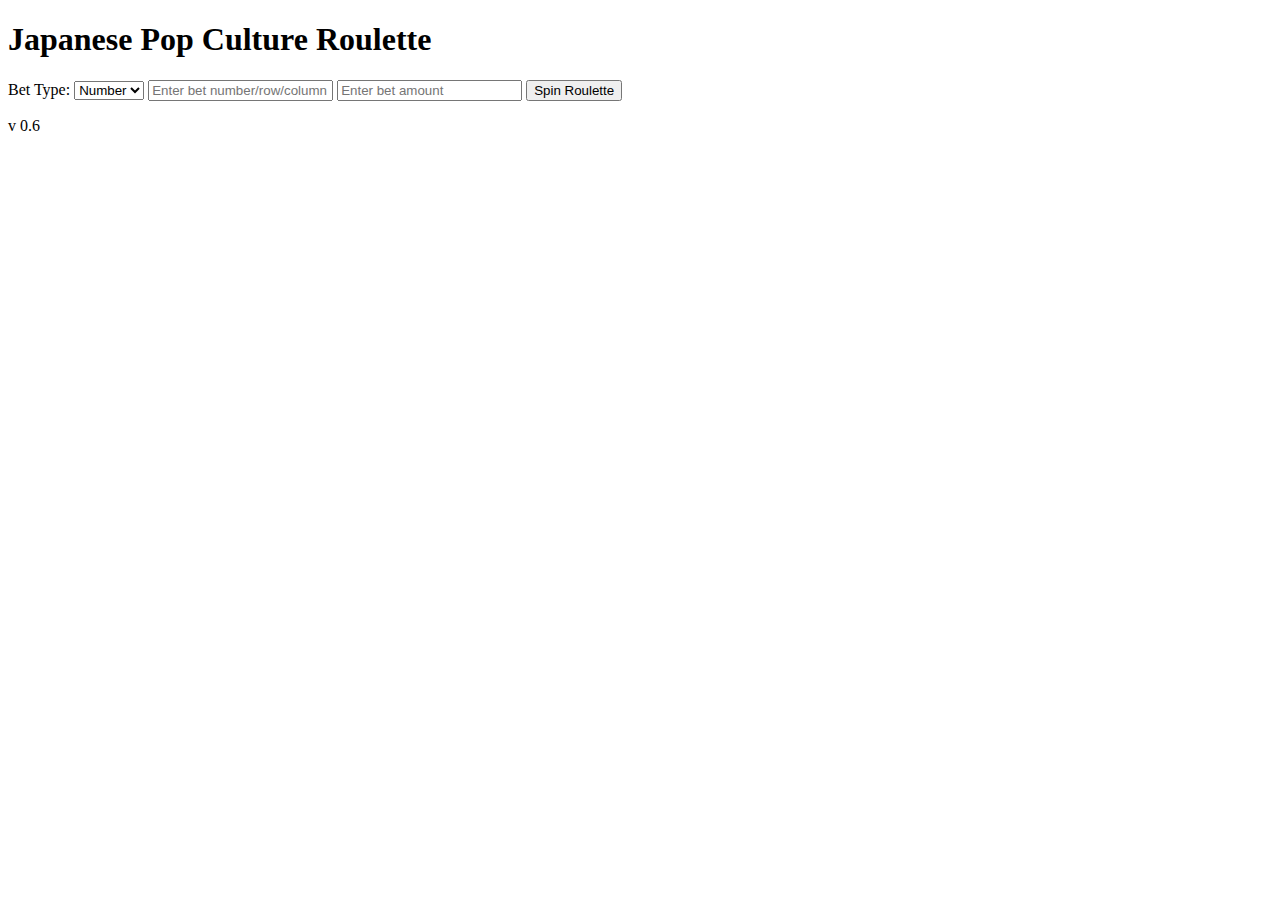
==== index.html @ 064c7a1f "Added index.html" ====
<!DOCTYPE html>
<html lang="en">
<head>
    <meta charset="UTF-8">
    <meta name="viewport" content="width=device-width, initial-scale=1.0">
    <title>Japanese Pop Culture Roulette</title>
    <link rel="stylesheet" href="style.css">
</head>
<body>
    <div class="container">
        <h1>Japanese Pop Culture Roulette</h1>
        <div class="bet-container">
            <label for="bet-type">Bet Type:</label>
            <select id="bet-type">
                <option value="number">Number</option>
                <option value="even">Even</option>
                <option value="odd">Odd</option>
                <option value="red">Red</option>
                <option value="black">Black</option>
                <option value="row">Row</option>
                <option value="column">Column</option>
            </select>
            <input type="tel" id="bet-number" placeholder="Enter bet number/row/column" min="1" max="36">
            <input type="tel" id="bet-amount" placeholder="Enter bet amount" min="1">
            <button id="spin-button">Spin Roulette</button>
            <div class="pcontainer">
                <p id="para">v 0.6</p>
            </div>
        </div>
        <div id="result"></div>
        <div id = "reset"> </div>
    </div>
    <script src="script.js"></script>
   
</body>
</html>
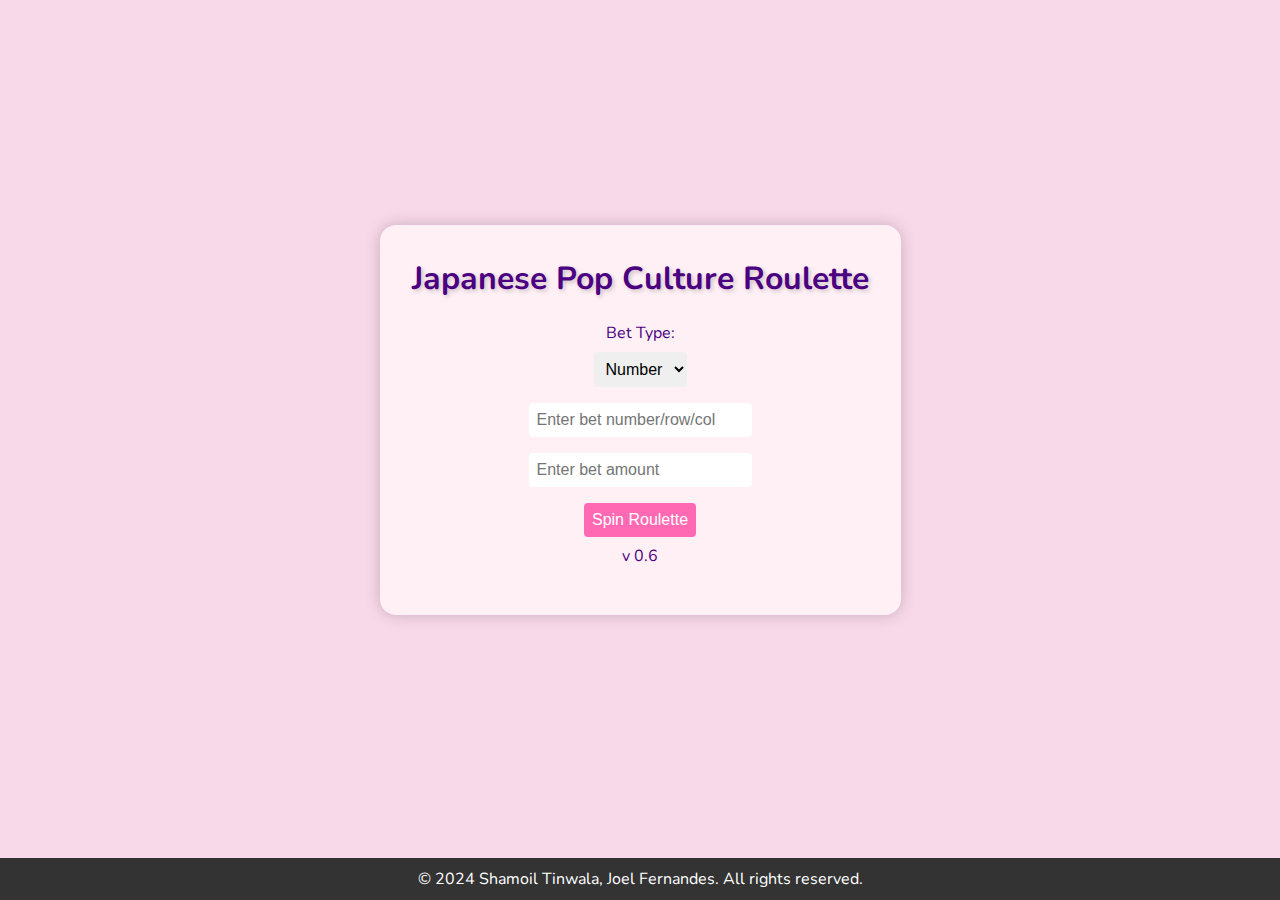
==== commit c0919808: "added index.html" ====
--- a/index.html
+++ b/index.html
@@ -7,20 +7,21 @@
     <link rel="stylesheet" href="style.css">
 </head>
 <body>
+    <div id="set"></div>
     <div class="container">
         <h1>Japanese Pop Culture Roulette</h1>
         <div class="bet-container">
             <label for="bet-type">Bet Type:</label>
             <select id="bet-type">
-                <option value="number">Number</option>
-                <option value="even">Even</option>
-                <option value="odd">Odd</option>
-                <option value="red">Red</option>
-                <option value="black">Black</option>
-                <option value="row">Row</option>
-                <option value="column">Column</option>
+                <option value="number" onclick="og()">Number</option>
+                <option value="even" onclick="enable()" >Even</option>
+                <option value="odd" onclick="enable()">Odd</option>
+                <option value="red" onclick="enable()">Red</option>
+                <option value="black" onclick="enable()">Black</option>
+                <option value="row" onclick="disable()">Row</option>
+                <option value="column" onclick="disable()">Column</option>
             </select>
-            <input type="tel" id="bet-number" placeholder="Enter bet number/row/column" min="1" max="36">
+            <input type="tel" id="bet-number" placeholder="Enter bet number/row/col" min="1" max="36">
             <input type="tel" id="bet-amount" placeholder="Enter bet amount" min="1">
             <button id="spin-button">Spin Roulette</button>
             <div class="pcontainer">
@@ -28,9 +29,11 @@
             </div>
         </div>
         <div id="result"></div>
-        <div id = "reset"> </div>
     </div>
-    <script src="script.js"></script>
-   
+    <footer>
+        <p>&copy; 2024 Shamoil Tinwala, Joel Fernandes. All rights reserved.</p>
+    </footer>
+  <script src="checkVals.js"></script>
+  <script src="firs5.js"></script>
 </body>
 </html>--- a/style.css
+++ b/style.css
@@ -0,0 +1,94 @@
+@import url('https://fonts.googleapis.com/css2?family=Nunito&display=swap');
+
+body {
+    font-family: 'Nunito', sans-serif;
+    background-color: #F8D9E9;
+    color: #4B0082;
+    display: flex;
+    justify-content: center;
+    align-items: center;
+    height: 100vh;
+    margin: 0;
+}
+
+.container {
+    background-color: #FFF0F5;
+    padding: 2rem;
+    border-radius: 1rem;
+    box-shadow: 0 0 1rem rgba(0, 0, 0, 0.2);
+    text-align: center;
+}
+
+h1 {
+    margin-top: 0;
+    text-shadow: 2px 2px 4px rgba(0, 0, 0, 0.2);
+}
+
+.bet-container {
+    display: flex;
+    flex-direction: column;
+    align-items: center;
+    margin-bottom: 1rem;
+}
+
+input, select, button {
+    margin: 0.5rem;
+    padding: 0.5rem;
+    border-radius: 0.25rem;
+    border: none;
+    font-size: 1rem;
+}
+
+#spin-button {
+    background-color: #FF69B4;
+    color: white;
+    cursor: pointer;
+    transition: background-color 0.3s ease;
+}
+
+#spin-button:hover {
+    background-color: #FF1493;
+}
+
+#set {
+    font-size: 1.05rem;
+    font-weight: bold;
+    text-align: center;
+    position: absolute;
+    top: 70px;
+}
+#result {
+    font-size: 1.2rem;
+    font-weight: bold;
+    margin-top: 1rem;
+}
+
+#para {
+    margin: 0;
+}
+
+#span {
+    position: absolute;
+    top: 85px;
+    left:65px;
+}
+
+/* style.css */
+
+footer {
+    background-color: #333;
+    color: #fff;
+    text-align: center;
+    padding: 10px 0;
+    position: fixed;
+    bottom: 0;
+    width: 100%;
+}
+
+footer p {
+    margin: 0;
+}
+
+.container {
+    margin-bottom: 60px; /* Adjust margin-bottom to accommodate the footer height */
+}
